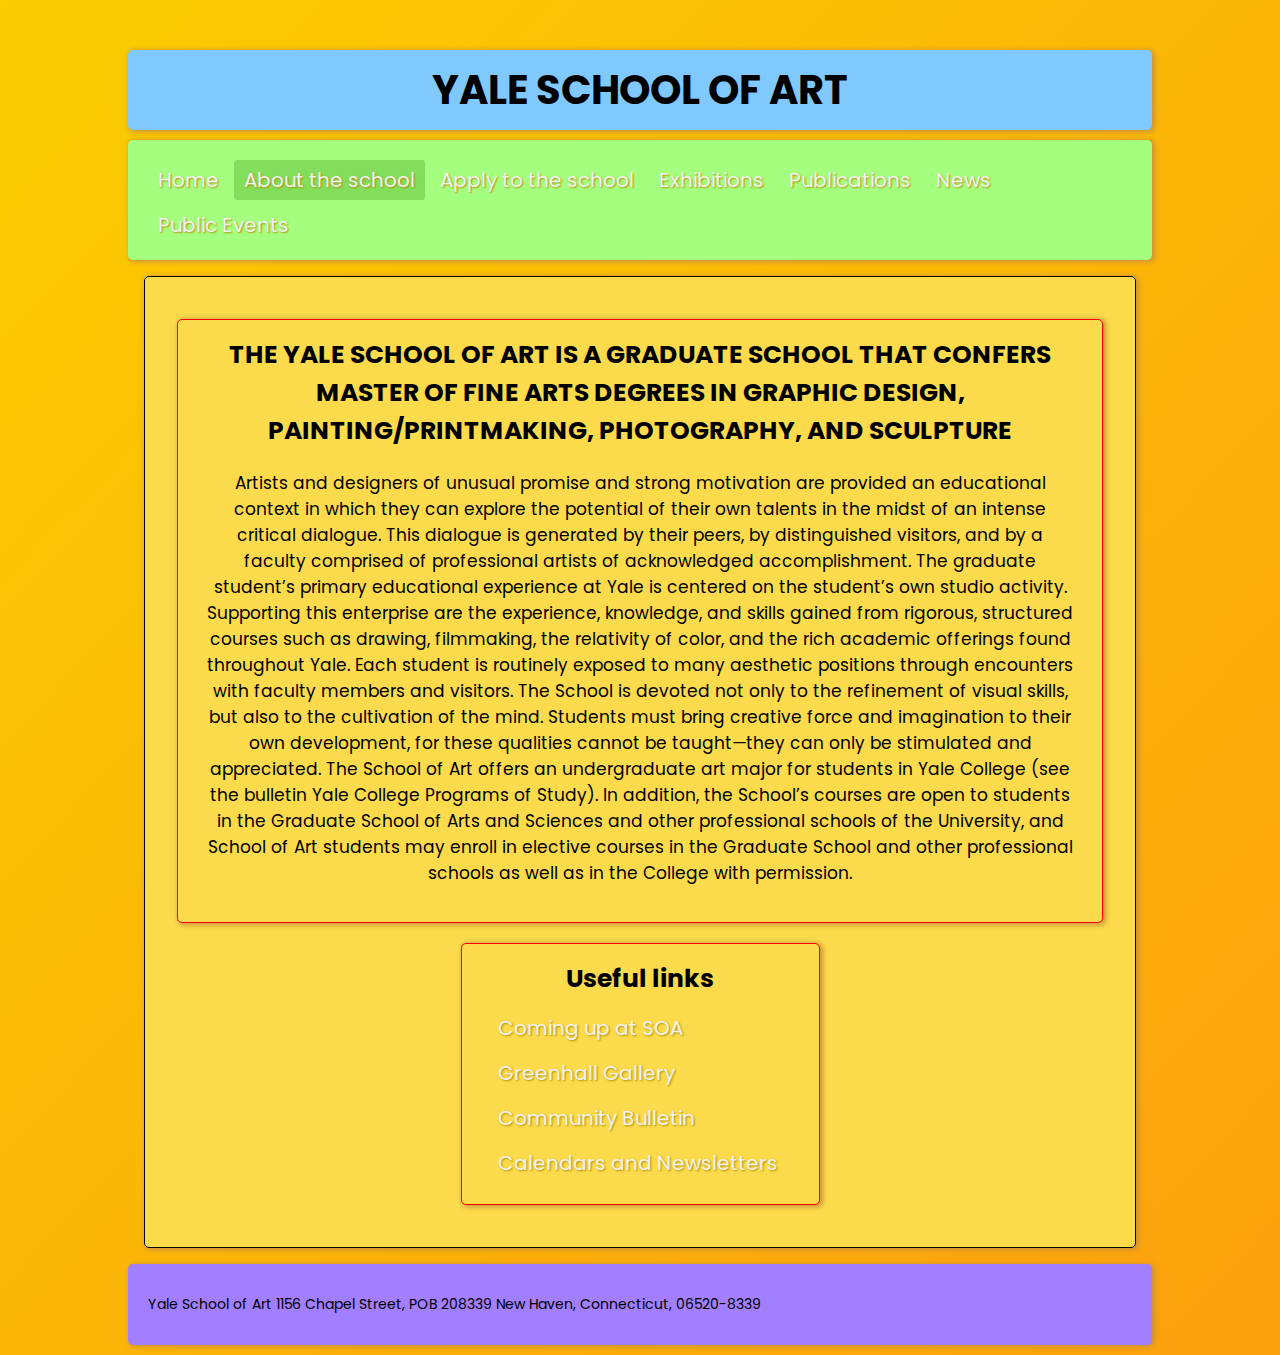
==== about.html @ 49fd4851 "Initial commit." ====
<!DOCTYPE html>
<html lang="en">

<head>
    <meta charset="UTF-8">
    <meta http-equiv="X-UA-Compatible" content="IE=edge">
    <meta name="viewport" content="width=device-width, initial-scale=1.0">
    <link rel="icon" href="media/logo.png" type="image/icon type">
    <link href='https://fonts.googleapis.com/css?family=Poppins' rel='stylesheet'>
    <link rel="stylesheet" href="style.css">
    <title>YALE SCHOOL OF ART | Home</title>
</head>

<body>
    <header>
        YALE SCHOOL OF ART
    </header>
    <nav>
        <ul>
            <li><a href="index.html">Home</a></li>
            <li><a class="active" href="about.html">About the school</a></li>
            <li><a href="apply.html">Apply to the school</a></li>
            <li><a href="exhibitions.html">Exhibitions</a></li>
            <li><a href="publications.html">Publications</a></li>
            <li><a href="news.html">News</a></li>
            <li><a href="public_events.html">Public Events</a></li>
        </ul>
    </nav>
    <main>
        <div class='parent'>
            <div class='child'>
                <h2>THE YALE SCHOOL OF ART IS A GRADUATE SCHOOL THAT CONFERS MASTER OF FINE ARTS DEGREES IN GRAPHIC DESIGN, PAINTING/PRINTMAKING, PHOTOGRAPHY, AND SCULPTURE </h2>
                <p>
                    Artists and designers of unusual promise and strong motivation are provided an educational context in which they can explore the potential of their own talents in the midst of an intense critical dialogue. This dialogue is generated by their peers, by
                    distinguished visitors, and by a faculty comprised of professional artists of acknowledged accomplishment. The graduate student’s primary educational experience at Yale is centered on the student’s own studio activity. Supporting this
                    enterprise are the experience, knowledge, and skills gained from rigorous, structured courses such as drawing, filmmaking, the relativity of color, and the rich academic offerings found throughout Yale. Each student is routinely exposed
                    to many aesthetic positions through encounters with faculty members and visitors. The School is devoted not only to the refinement of visual skills, but also to the cultivation of the mind. Students must bring creative force and imagination
                    to their own development, for these qualities cannot be taught—they can only be stimulated and appreciated. The School of Art offers an undergraduate art major for students in Yale College (see the bulletin Yale College Programs of
                    Study). In addition, the School’s courses are open to students in the Graduate School of Arts and Sciences and other professional schools of the University, and School of Art students may enroll in elective courses in the Graduate
                    School and other professional schools as well as in the College with permission.
                </p>
            </div>
            <div class='child'>
                <h2>Useful links</h2>
                <ul>
                    <li><a href="#section-soa">Coming up at SOA</a></li>
                    <li><a href="#section-greenhall">Greenhall Gallery</a></li>
                    <li><a href="#section-bulletin">Community Bulletin</a></li>
                    <li><a href="public_events.html">Calendars and Newsletters</a></li>
                </ul>
            </div>
        </div>
    </main>
    <footer>
        <p>Yale School of Art 1156 Chapel Street, POB 208339 New Haven, Connecticut, 06520-8339</p>
    </footer>
</body>

</html>
---- style.css ----
/*from outside to inside: margin, border, padding, content*/

@import url('https://fonts.googleapis.com/css2?family=Poppins:wght@700&display=swap');

/* html {
	height: 100%;
	background-size: cover;
	background-image: linear-gradient(to bottom right, #facd00, #fda00d);
	background-repeat: no-repeat;
} */

body {
    font-family: 'Poppins';
    font-size: 22px;
    background-size: cover;
    background-image: linear-gradient(to bottom right, #facd00, #fda00d);
    background-repeat: no-repeat;
    margin: 0 20%;
}

h1,
h2,
h3 {
    margin: 0 0 auto 0;
}

h2 {
    font-size: 25px;
}

h3 {
    font-size: 20px;
}

header,
nav,
div,
footer,
button,
p {
    margin: 10px auto;
    border-radius: 5px;
    padding: 10px;
    box-shadow: 2px 1px 5px 1px #cc9338;
}

p {
    box-shadow: none;
}

header {
    background-color: #7fc9ff;
    margin-top: 50px;
    text-align: center;
    font-size: 40px;
    font-family: Poppins;
    font-weight: bold;
}

nav {
    background-color: #a5ff7f;
    overflow: hidden;
}

ul {
    list-style-type: none;
    margin: 5px;
    padding: 5px;
}

div {
    background-color: #FBDB4B;
}

div p {
    font-size: 17px;
}

a {
    color: #f2f2f2;
    text-decoration: none;
    text-shadow: 1px 1px 2px #ae8e00;
}

ul li a {
    float: left;
    padding: 5px 10px;
    font-size: 20px;
    margin-right: 5px;
    margin-bottom: 5px;
    border-radius: 3px;
}


/* Add a color to the active/current link */

a:hover {
    background-color: #FCB524;
    color: #FFFFFF;
    border-radius: 3px;
}

nav a:hover,
a.active {
    background-color: #82DE5B;
}

.soa,
.greenhall,
.bulletin,
.page-links {
    overflow: hidden;
}

#soa-image,
#greenhall {
    max-width: 600px;
    max-height: 600px;
    float: left;
    margin-right: 10px;
}

.soa p {
    margin-left: 10px;
}

footer {
    background-color: #a17fff;
    font-size: 14px;
}

button {
    margin: 10px 5px 0 0;
    padding: 5px;
    background-color: #d67fff;
}

.bulletin p {
    column-count: 2;
}


/*p {
	background: rgba(255, 255, 255, 0.25);
}*/


/* Done the parent and child so we can show the info on the left 
   and the useful links on the right
   but I couldn't do it lol */

.parent {
    border: 1px solid black;
    margin: 1rem;
    padding: 2rem 2rem;
    text-align: center;
}

.child {
    display: inline-block;
    border: 1px solid red;
    padding: 1rem 1rem;
    vertical-align: middle;
}

@media screen and (max-width: 1300px) {
    body {
        margin: 0 10%;
    }
}

@media screen and (max-width: 700px) {
    body {
        margin: 0 15px;
    }
}

@media screen and (max-width: 450px) {
    #soa-image {
        float: none;
    }
}

@media screen and (max-width: 900px) {
    #soa-greenhall {
        float: none;
    }
    .bulletin p {
        column-count: 1;
    }
}
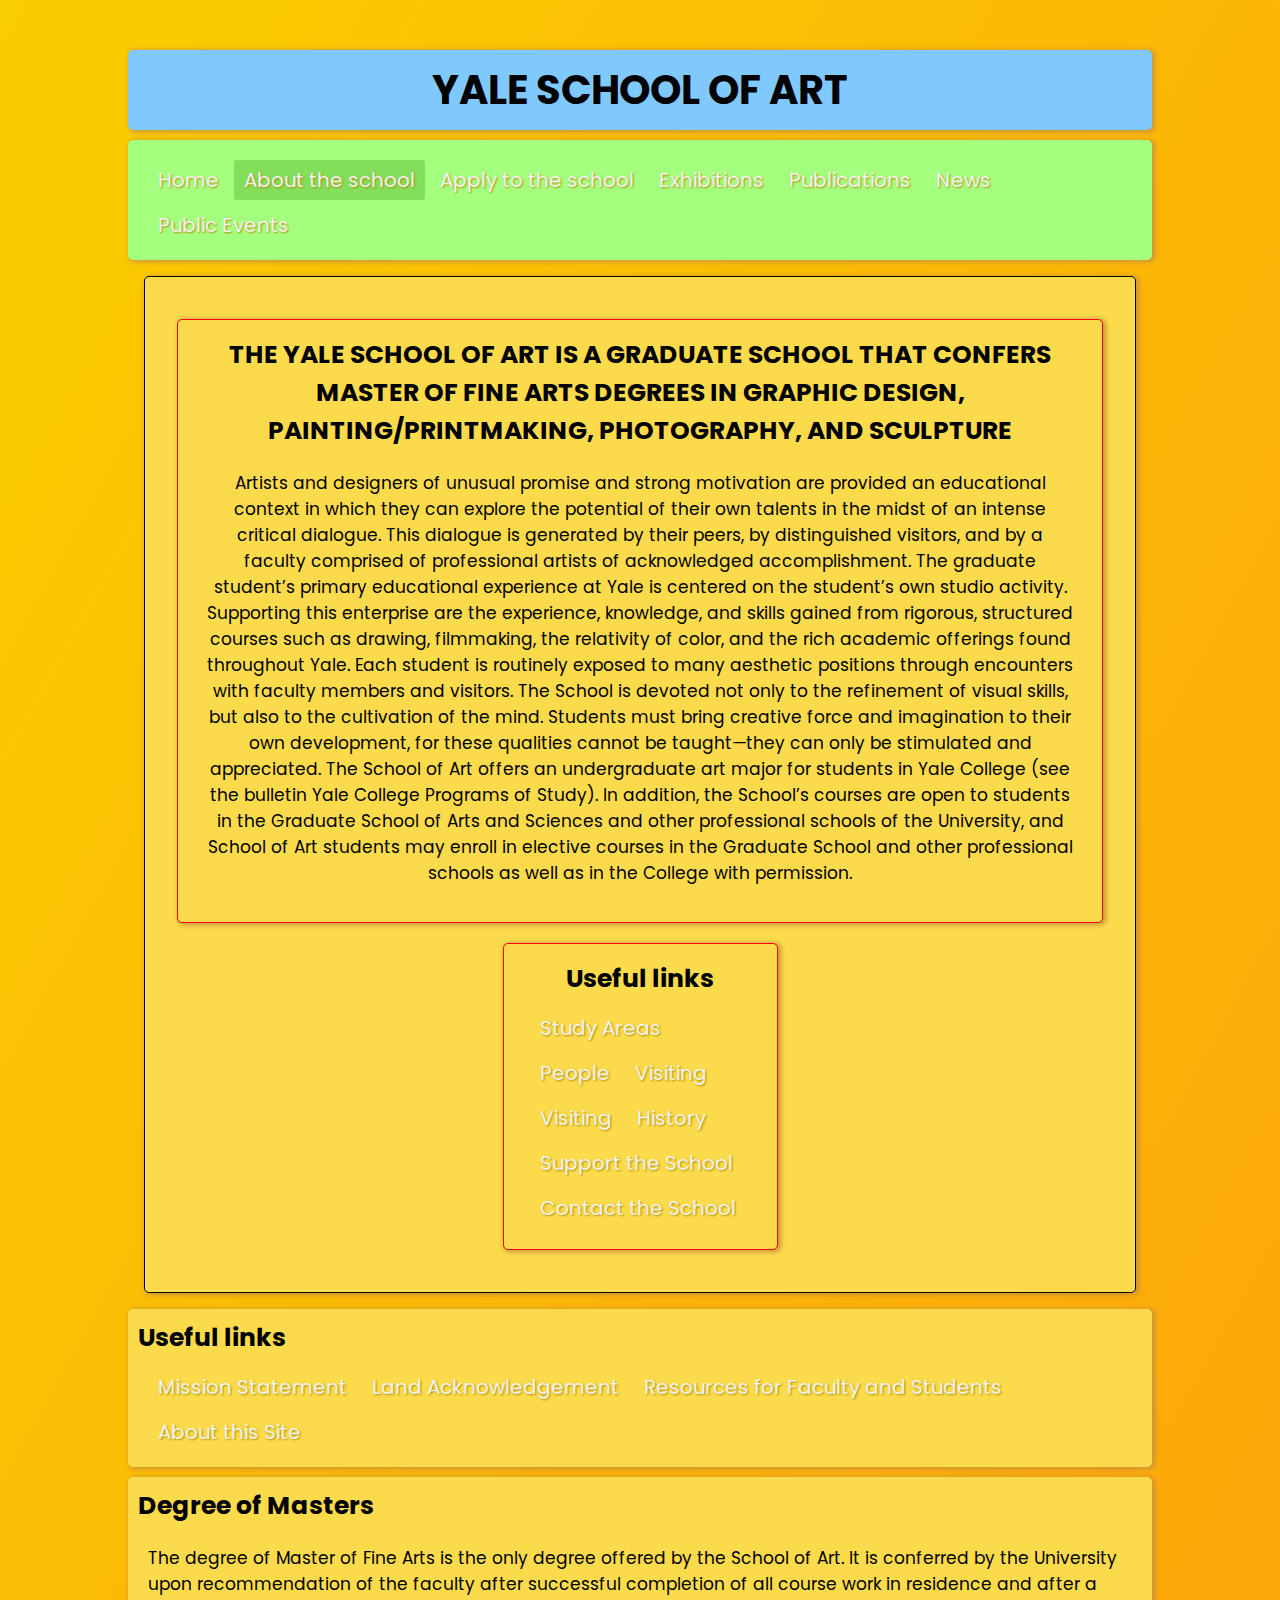
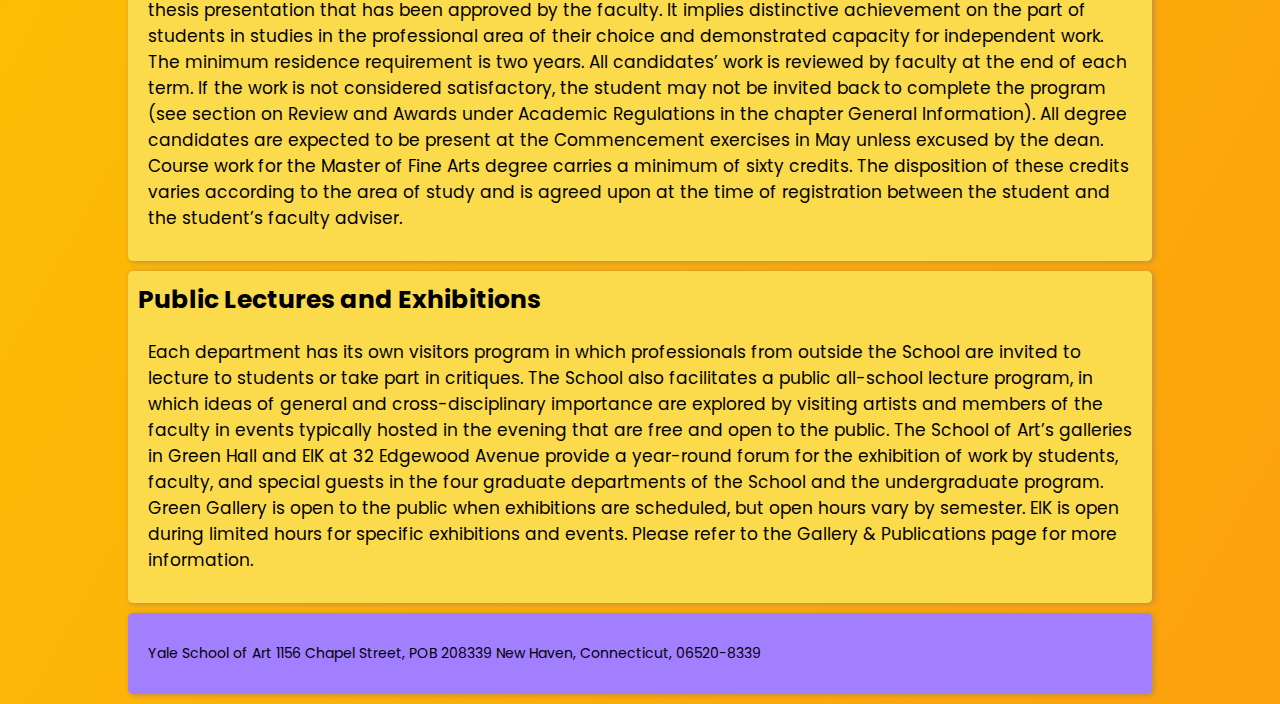
==== commit 644cf111: "Added content to exhibitions and publications page" ====
--- a/about.html
+++ b/about.html
@@ -1,59 +1,139 @@
 <!DOCTYPE html>
 <html lang="en">
+  <head>
+    <meta charset="UTF-8" />
+    <meta http-equiv="X-UA-Compatible" content="IE=edge" />
+    <meta name="viewport" content="width=device-width, initial-scale=1.0" />
+    <link rel="icon" href="media/logo.png" type="image/icon type" />
+    <link
+      href="https://fonts.googleapis.com/css?family=Poppins"
+      rel="stylesheet"
+    />
+    <link rel="stylesheet" href="style.css" />
+    <title>YALE SCHOOL OF ART | Home</title>
+  </head>
 
-<head>
-    <meta charset="UTF-8">
-    <meta http-equiv="X-UA-Compatible" content="IE=edge">
-    <meta name="viewport" content="width=device-width, initial-scale=1.0">
-    <link rel="icon" href="media/logo.png" type="image/icon type">
-    <link href='https://fonts.googleapis.com/css?family=Poppins' rel='stylesheet'>
-    <link rel="stylesheet" href="style.css">
-    <title>YALE SCHOOL OF ART | Home</title>
-</head>
-
-<body>
-    <header>
-        YALE SCHOOL OF ART
-    </header>
+  <body>
+    <header>YALE SCHOOL OF ART</header>
     <nav>
-        <ul>
-            <li><a href="index.html">Home</a></li>
-            <li><a class="active" href="about.html">About the school</a></li>
-            <li><a href="apply.html">Apply to the school</a></li>
-            <li><a href="exhibitions.html">Exhibitions</a></li>
-            <li><a href="publications.html">Publications</a></li>
-            <li><a href="news.html">News</a></li>
-            <li><a href="public_events.html">Public Events</a></li>
-        </ul>
+      <ul>
+        <li><a href="index.html">Home</a></li>
+        <li><a class="active" href="about.html">About the school</a></li>
+        <li><a href="apply.html">Apply to the school</a></li>
+        <li><a href="exhibitions.html">Exhibitions</a></li>
+        <li><a href="publications.html">Publications</a></li>
+        <li><a href="news.html">News</a></li>
+        <li><a href="public_events.html">Public Events</a></li>
+      </ul>
     </nav>
     <main>
-        <div class='parent'>
-            <div class='child'>
-                <h2>THE YALE SCHOOL OF ART IS A GRADUATE SCHOOL THAT CONFERS MASTER OF FINE ARTS DEGREES IN GRAPHIC DESIGN, PAINTING/PRINTMAKING, PHOTOGRAPHY, AND SCULPTURE </h2>
-                <p>
-                    Artists and designers of unusual promise and strong motivation are provided an educational context in which they can explore the potential of their own talents in the midst of an intense critical dialogue. This dialogue is generated by their peers, by
-                    distinguished visitors, and by a faculty comprised of professional artists of acknowledged accomplishment. The graduate student’s primary educational experience at Yale is centered on the student’s own studio activity. Supporting this
-                    enterprise are the experience, knowledge, and skills gained from rigorous, structured courses such as drawing, filmmaking, the relativity of color, and the rich academic offerings found throughout Yale. Each student is routinely exposed
-                    to many aesthetic positions through encounters with faculty members and visitors. The School is devoted not only to the refinement of visual skills, but also to the cultivation of the mind. Students must bring creative force and imagination
-                    to their own development, for these qualities cannot be taught—they can only be stimulated and appreciated. The School of Art offers an undergraduate art major for students in Yale College (see the bulletin Yale College Programs of
-                    Study). In addition, the School’s courses are open to students in the Graduate School of Arts and Sciences and other professional schools of the University, and School of Art students may enroll in elective courses in the Graduate
-                    School and other professional schools as well as in the College with permission.
-                </p>
-            </div>
-            <div class='child'>
-                <h2>Useful links</h2>
-                <ul>
-                    <li><a href="#section-soa">Coming up at SOA</a></li>
-                    <li><a href="#section-greenhall">Greenhall Gallery</a></li>
-                    <li><a href="#section-bulletin">Community Bulletin</a></li>
-                    <li><a href="public_events.html">Calendars and Newsletters</a></li>
-                </ul>
-            </div>
+      <div class="parent">
+        <div class="child">
+          <h2>
+            THE YALE SCHOOL OF ART IS A GRADUATE SCHOOL THAT CONFERS MASTER OF
+            FINE ARTS DEGREES IN GRAPHIC DESIGN, PAINTING/PRINTMAKING,
+            PHOTOGRAPHY, AND SCULPTURE
+          </h2>
+          <p>
+            Artists and designers of unusual promise and strong motivation are
+            provided an educational context in which they can explore the
+            potential of their own talents in the midst of an intense critical
+            dialogue. This dialogue is generated by their peers, by
+            distinguished visitors, and by a faculty comprised of professional
+            artists of acknowledged accomplishment. The graduate student’s
+            primary educational experience at Yale is centered on the student’s
+            own studio activity. Supporting this enterprise are the experience,
+            knowledge, and skills gained from rigorous, structured courses such
+            as drawing, filmmaking, the relativity of color, and the rich
+            academic offerings found throughout Yale. Each student is routinely
+            exposed to many aesthetic positions through encounters with faculty
+            members and visitors. The School is devoted not only to the
+            refinement of visual skills, but also to the cultivation of the
+            mind. Students must bring creative force and imagination to their
+            own development, for these qualities cannot be taught—they can only
+            be stimulated and appreciated. The School of Art offers an
+            undergraduate art major for students in Yale College (see the
+            bulletin Yale College Programs of Study). In addition, the School’s
+            courses are open to students in the Graduate School of Arts and
+            Sciences and other professional schools of the University, and
+            School of Art students may enroll in elective courses in the
+            Graduate School and other professional schools as well as in the
+            College with permission.
+          </p>
         </div>
+        <div class="child">
+          <h2>Useful links</h2>
+          <ul>
+            <li><a href="study-areas">Study Areas</a></li>
+            <li><a href="people">People</a></li>
+            <li><a href="visiting">Visiting</a></li>
+            <li><a href="facilities">Visiting</a></li>
+            <li><a href="history">History</a></li>
+            <li><a href="support">Support the School</a></li>
+            <li><a href="contact">Contact the School</a></li>
+          </ul>
+        </div>
+      </div>
+      <div class="page-links">
+        <h2>Useful links</h2>
+        <ul>
+          <li><a href="mission_statemnet">Mission Statement</a></li>
+          <li><a href="land">Land Acknowledgement</a></li>
+          <li><a href="resources">Resources for Faculty and Students</a></li>
+          <li><a href="about_site">About this Site</a></li>
+        </ul>
+      </div>
+      <div>
+        <h2>Degree of Masters</h2>
+        <p>
+          The degree of Master of Fine Arts is the only degree offered by the
+          School of Art. It is conferred by the University upon recommendation
+          of the faculty after successful completion of all course work in
+          residence and after a thesis presentation that has been approved by
+          the faculty. It implies distinctive achievement on the part of
+          students in studies in the professional area of their choice and
+          demonstrated capacity for independent work. The minimum residence
+          requirement is two years. All candidates’ work is reviewed by faculty
+          at the end of each term. If the work is not considered satisfactory,
+          the student may not be invited back to complete the program (see
+          section on Review and Awards under Academic Regulations in the chapter
+          General Information). All degree candidates are expected to be present
+          at the Commencement exercises in May unless excused by the dean.
+          Course work for the Master of Fine Arts degree carries a minimum of
+          sixty credits. The disposition of these credits varies according to
+          the area of study and is agreed upon at the time of registration
+          between the student and the student’s faculty adviser.
+        </p>
+      </div>
+      <div>
+        <h2>Public Lectures and Exhibitions</h2>
+        <p>
+          Each department has its own visitors program in which professionals
+          from outside the School are invited to lecture to students or take
+          part in critiques. The School also facilitates a public all-school
+          lecture program, in which ideas of general and cross-disciplinary
+          importance are explored by visiting artists and members of the faculty
+          in events typically hosted in the evening that are free and open to
+          the public. The School of Art’s galleries in Green Hall and EIK at 32
+          Edgewood Avenue provide a year-round forum for the exhibition of work
+          by students, faculty, and special guests in the four graduate
+          departments of the School and the undergraduate program. Green Gallery
+          is open to the public when exhibitions are scheduled, but open hours
+          vary by semester. EIK is open during limited hours for specific
+          exhibitions and events. Please refer to the Gallery & Publications
+          page for more information.
+        </p>
+      </div>
+      <!-- Socials - insta:  yaleschoolofart - https://www.instagram.com/yaleschoolofart/
+                     fb: @YaleSchoolofArt - https://www.facebook.com/YaleSchoolofArt/
+                     yt: Yale School of Art - https://www.youtube.com/channel/UCDwJT0mYodTSodcpH-hGmdA
+                     contact: https://www.art.yale.edu/about/contact -->
     </main>
     <footer>
-        <p>Yale School of Art 1156 Chapel Street, POB 208339 New Haven, Connecticut, 06520-8339</p>
+      <p>
+        Yale School of Art 1156 Chapel Street, POB 208339 New Haven,
+        Connecticut, 06520-8339
+      </p>
     </footer>
-</body>
-
-</html>+  </body>
+</html>
--- a/style.css
+++ b/style.css
@@ -1,6 +1,6 @@
 /*from outside to inside: margin, border, padding, content*/
 
-@import url('https://fonts.googleapis.com/css2?family=Poppins:wght@700&display=swap');
+@import url("https://fonts.googleapis.com/css2?family=Poppins:wght@700&display=swap");
 
 /* html {
 	height: 100%;
@@ -10,26 +10,31 @@
 } */
 
 body {
-    font-family: 'Poppins';
-    font-size: 22px;
-    background-size: cover;
-    background-image: linear-gradient(to bottom right, #facd00, #fda00d);
-    background-repeat: no-repeat;
-    margin: 0 20%;
+  font-family: "Poppins";
+  font-size: 22px;
+  background-size: cover;
+  background-image: linear-gradient(to bottom right, #facd00, #fda00d);
+  background-repeat: no-repeat;
+  margin: 0 20%;
 }
 
 h1,
 h2,
-h3 {
-    margin: 0 0 auto 0;
+h3,
+h4 {
+  margin: 0 0 auto 0;
 }
 
 h2 {
-    font-size: 25px;
+  font-size: 25px;
 }
 
 h3 {
-    font-size: 20px;
+  font-size: 20px;
+}
+
+h4 {
+  font-size: 17px;
 }
 
 header,
@@ -38,154 +43,157 @@
 footer,
 button,
 p {
-    margin: 10px auto;
-    border-radius: 5px;
-    padding: 10px;
-    box-shadow: 2px 1px 5px 1px #cc9338;
+  margin: 10px auto;
+  border-radius: 5px;
+  padding: 10px;
+  box-shadow: 2px 1px 5px 1px #cc9338;
 }
 
 p {
-    box-shadow: none;
+  box-shadow: none;
 }
 
 header {
-    background-color: #7fc9ff;
-    margin-top: 50px;
-    text-align: center;
-    font-size: 40px;
-    font-family: Poppins;
-    font-weight: bold;
+  background-color: #7fc9ff;
+  margin-top: 50px;
+  text-align: center;
+  font-size: 40px;
+  font-family: Poppins;
+  font-weight: bold;
 }
 
 nav {
-    background-color: #a5ff7f;
-    overflow: hidden;
+  background-color: #a5ff7f;
+  overflow: hidden;
 }
 
 ul {
-    list-style-type: none;
-    margin: 5px;
-    padding: 5px;
+  list-style-type: none;
+  margin: 5px;
+  padding: 5px;
 }
 
 div {
-    background-color: #FBDB4B;
+  background-color: #fbdb4b;
 }
 
 div p {
-    font-size: 17px;
+  font-size: 17px;
 }
 
 a {
-    color: #f2f2f2;
-    text-decoration: none;
-    text-shadow: 1px 1px 2px #ae8e00;
+  color: #f2f2f2;
+  text-decoration: none;
+  text-shadow: 1px 1px 2px #ae8e00;
 }
 
 ul li a {
-    float: left;
-    padding: 5px 10px;
-    font-size: 20px;
-    margin-right: 5px;
-    margin-bottom: 5px;
-    border-radius: 3px;
+  float: left;
+  padding: 5px 10px;
+  font-size: 20px;
+  margin-right: 5px;
+  margin-bottom: 5px;
+  border-radius: 3px;
 }
 
+.vibrant-matters ul {
+  list-style: disc;
+  font-size: 17px;
+  margin-left: 50px;
+}
 
 /* Add a color to the active/current link */
 
 a:hover {
-    background-color: #FCB524;
-    color: #FFFFFF;
-    border-radius: 3px;
+  background-color: #fcb524;
+  color: #ffffff;
+  border-radius: 3px;
 }
 
 nav a:hover,
 a.active {
-    background-color: #82DE5B;
+  background-color: #82de5b;
 }
 
 .soa,
 .greenhall,
 .bulletin,
 .page-links {
-    overflow: hidden;
+  overflow: hidden;
 }
 
 #soa-image,
 #greenhall {
-    max-width: 600px;
-    max-height: 600px;
-    float: left;
-    margin-right: 10px;
+  max-width: 600px;
+  max-height: 600px;
+  float: left;
+  margin-right: 10px;
 }
 
 .soa p {
-    margin-left: 10px;
+  margin-left: 10px;
 }
 
 footer {
-    background-color: #a17fff;
-    font-size: 14px;
+  background-color: #a17fff;
+  font-size: 14px;
 }
 
 button {
-    margin: 10px 5px 0 0;
-    padding: 5px;
-    background-color: #d67fff;
+  margin: 10px 5px 0 0;
+  padding: 5px;
+  background-color: #d67fff;
 }
 
 .bulletin p {
-    column-count: 2;
+  column-count: 2;
 }
-
 
 /*p {
 	background: rgba(255, 255, 255, 0.25);
 }*/
-
 
 /* Done the parent and child so we can show the info on the left 
    and the useful links on the right
    but I couldn't do it lol */
 
 .parent {
-    border: 1px solid black;
-    margin: 1rem;
-    padding: 2rem 2rem;
-    text-align: center;
+  border: 1px solid black;
+  margin: 1rem;
+  padding: 2rem 2rem;
+  text-align: center;
 }
 
 .child {
-    display: inline-block;
-    border: 1px solid red;
-    padding: 1rem 1rem;
-    vertical-align: middle;
+  display: inline-block;
+  border: 1px solid red;
+  padding: 1rem 1rem;
+  vertical-align: middle;
 }
 
 @media screen and (max-width: 1300px) {
-    body {
-        margin: 0 10%;
-    }
+  body {
+    margin: 0 10%;
+  }
 }
 
 @media screen and (max-width: 700px) {
-    body {
-        margin: 0 15px;
-    }
+  body {
+    margin: 0 15px;
+  }
 }
 
 @media screen and (max-width: 450px) {
-    #soa-image {
-        float: none;
-    }
+  #soa-image {
+    float: none;
+  }
 }
 
 @media screen and (max-width: 900px) {
-    #soa-greenhall {
-        float: none;
-    }
-    .bulletin p {
-        column-count: 1;
-    }
-}+  #soa-greenhall {
+    float: none;
+  }
+  .bulletin p {
+    column-count: 1;
+  }
+}
